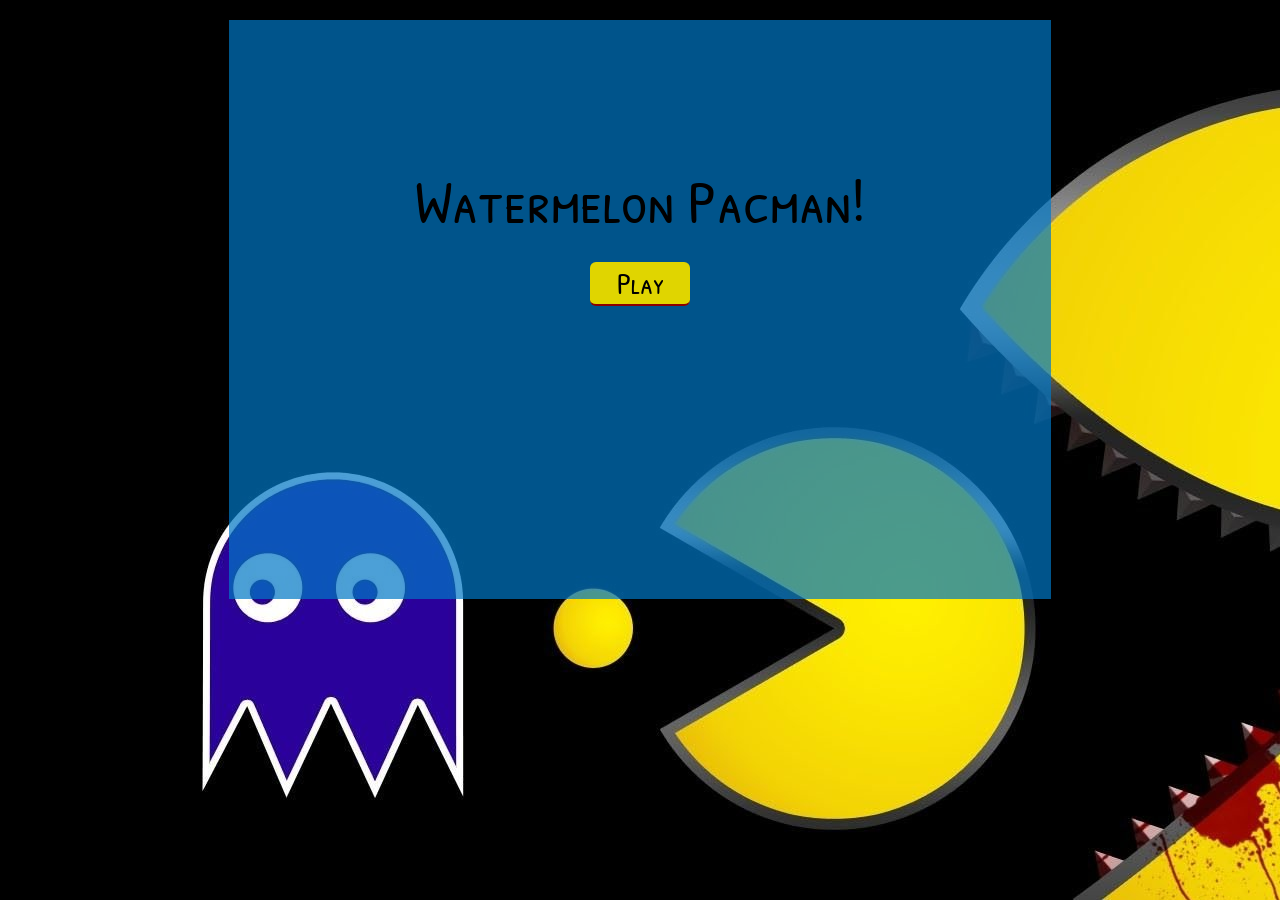
==== PacmanGame/index.html @ 25804844 "+rotate" ====
<!DOCTYPE html>
<html lang="en">
<head>
  <meta charset="UTF-8">
  <title>Packman</title>
  <link type="text/css" rel="stylesheet" href="css/main.css"/>
  <link href="https://fonts.googleapis.com/css?family=Patrick+Hand+SC" rel="stylesheet">
</head>
<body>
  <div id="game_start">
    <div class="name_game">Watermelon Pacman!</div>
    <button class="button" type="button" onclick="noneStart()">Play</button>
  </div>
  <div id="game_over">
    <div class="game_over_element">You won!</div>
    <div class="game_over_score">Score 12</div>
    <img class="melon" src="image/game_over_image.png">
  </div>
  <canvas id="canvas"></canvas>
  <script src="js/pacmanAnimation.js"></script>
  <script src="js/input.js"></script>
</body>
</html>
---- PacmanGame/css/main.css ----
canvas {
    border: 3px double black;
    display: block;
    margin: 0 auto;
    margin-top: 20px;
}

body {
    margin: 0;
    padding: 0;
    background: url("../image/background.jpg")
}

#game_over {
    background-color: rgba(0, 120, 199, 0.7);
    width: 822px;
    height: 579px;
    display: block;
    margin: 0 auto;
    text-align: center;
    margin-top: 20px;
}

.game_over_element {
    font-family: 'Patrick Hand SC', cursive;
    font-size: 90px;
    position: relative;
    top: 180px;

}

.game_over_score {
    font-family: 'Patrick Hand SC', cursive;
    font-size: 60px;
    position: relative;
    top: 180px;
}

.melon {
    position: relative;
    top: 190px;
}

#game_start {
    background-color: rgba(0, 120, 199, 0.7);
    width: 822px;
    height: 579px;
    display: block;
    margin: 0 auto;
    text-align: center;
    margin-top: 20px;
}

.name_game {
    font-family: 'Patrick Hand SC', cursive;
    font-size: 60px;
    position: relative;
    top: 140px;
}

.button {
    margin-top: 10px;
    font-family: 'Patrick Hand SC', cursive;
    font-size: 30px;
    border: none;
    border-radius: 6px;
    background-color: rgba(224, 213, 0, 1);
    width: 100px;
    border-bottom: 2px solid darkred;
    position: relative;
    top: 150px;
}
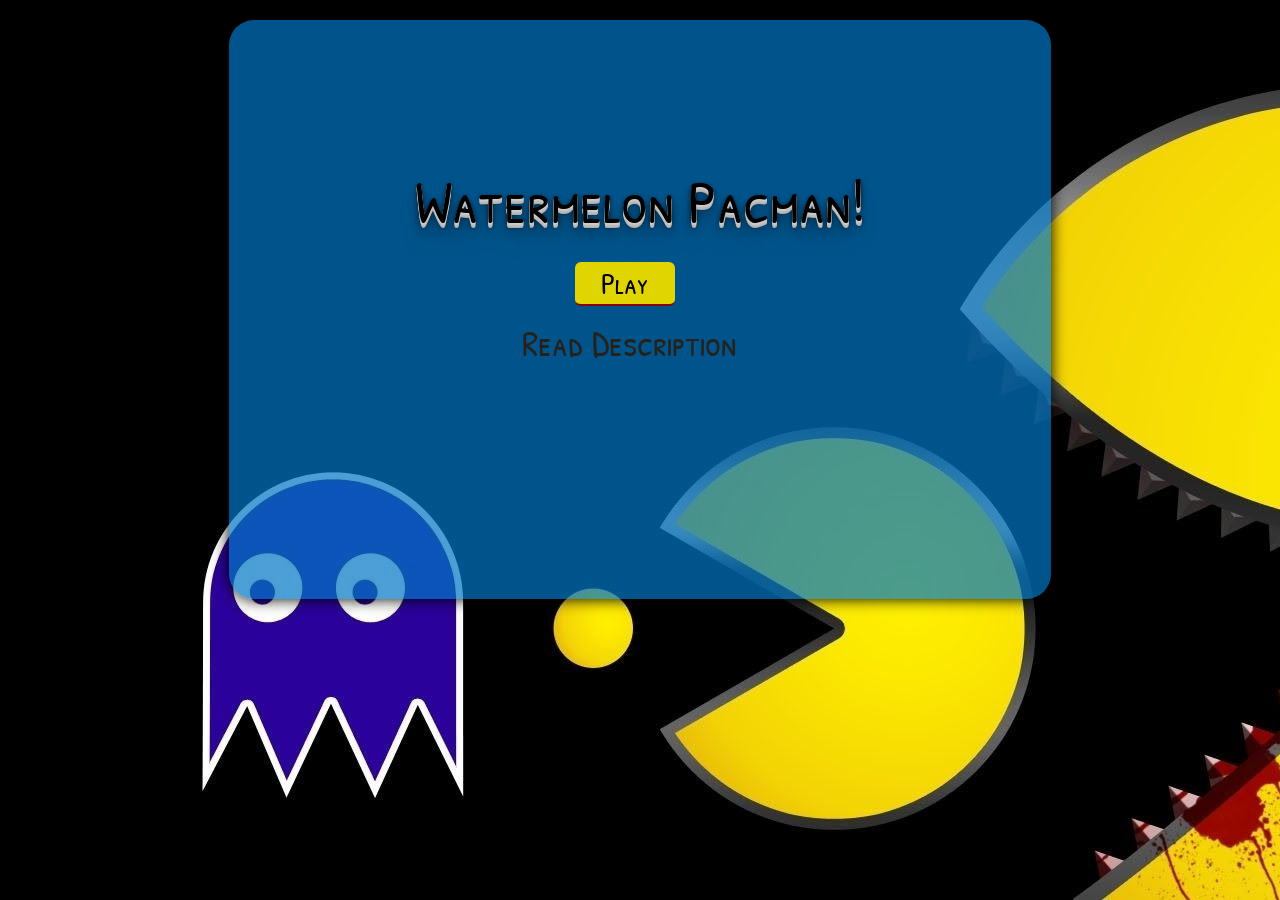
==== commit dc7222c8: "описание и убрала ошибки бонусного режима" ====
--- a/PacmanGame/index.html
+++ b/PacmanGame/index.html
@@ -7,16 +7,44 @@
   <link href="https://fonts.googleapis.com/css?family=Patrick+Hand+SC" rel="stylesheet">
 </head>
 <body>
-  <div id="game_start">
+  <div class="wrapper">
+    <div id="descriptionWindow">
+      <h1 class="title">Watermelon Pacman</h1>
+      <a id="closeButton"><img src="image/button_close.png"></a>
+      <div class="clear"></div>
+      <p class="description_window_text">Пакман - круглое желтое существо, наделенное таким же желтым обаянием.
+        Управлять им можно при помощи стрелок на клавиатуре.
+      </p>
+      <p class="description_window_text">
+        Цель игры - съесть всю еду, набрав как можно больше очков, избегая привидений.
+        При съедании груши привидения становятся на некоторое время не активны и их тоже можно есть,
+        зарабатывая дополнительные очки.
+      </p>
+    </div>
+  </div>
+  <div id="game_start" class="common_styles">
     <div class="name_game">Watermelon Pacman!</div>
-    <button class="button" type="button" onclick="noneStart()">Play</button>
+    <button id="startButton" class="button" type="button">Play</button>
+    <a href="#" id="description">Read Description</a>
   </div>
-  <div id="game_over">
-    <div class="game_over_element">You won!</div>
-    <div class="game_over_score">Score 12</div>
+  <div id="game_over_won" class="common_styles">
+    <div class="game_over_element_won">You won!</div>
+    <div class="game_over_score">Score</div>
     <img class="melon" src="image/game_over_image.png">
   </div>
+  <div id="next_level" class="common_styles">
+    <div class="game_over_element_won">You won!</div>
+    <div class="game_over_score">Score</div>
+    <button id="nextLevel" class="next_level_button" type="button">Next Level</button>
+  </div>
+  <div id="game_over_loser" class="common_styles">
+    <div class="game_over_loser">Game Over</div>
+    <div class="game_over_score">Score</div>
+    <img class="melon" src="image/game_over_image.png">
+  </div>
+  <div id="getReadyBlock">Get Ready!</div>
   <canvas id="canvas"></canvas>
+  <script src="js/description.js"></script>
   <script src="js/pacmanAnimation.js"></script>
   <script src="js/input.js"></script>
 </body>
--- a/PacmanGame/css/main.css
+++ b/PacmanGame/css/main.css
@@ -1,6 +1,6 @@
 canvas {
     border: 3px double black;
-    display: block;
+    display: none;
     margin: 0 auto;
     margin-top: 20px;
 }
@@ -11,7 +11,114 @@
     background: url("../image/background.jpg")
 }
 
-#game_over {
+#getReadyBlock {
+    background-color: black;
+    color: white;
+    font-family: 'Patrick Hand SC', cursive;
+    font-size: 24px;
+    width: 94px;
+    height: 30px;
+    display: none;
+    position: absolute;
+    bottom: 400px;
+    z-index: 10000;
+    text-align: center;
+    top: 50%;
+    left: 50%;
+    margin-left: -42px;
+}
+
+#next_level {
+    background-color: rgba(0, 120, 199, 0.7);
+    width: 822px;
+    height: 579px;
+    display: none;
+    margin: 0 auto;
+    text-align: center;
+    margin-top: 20px;
+}
+
+.next_level_button
+{
+    width: 164px;
+    margin-top: 10px;
+    font-family: 'Patrick Hand SC', cursive;
+    font-size: 30px;
+    border: none;
+    border-radius: 6px;
+    background-color: rgba(224, 213, 0, 1);
+    border-bottom: 2px solid darkred;
+    position: relative;
+    top: 124px;
+    cursor: pointer;
+}
+
+#game_over_won {
+    background-color: rgba(0, 120, 199, 0.7);
+    width: 822px;
+    height: 579px;
+    display: none;
+    margin: 0 auto;
+    text-align: center;
+    margin-top: 20px;
+}
+
+.game_over_element_won {
+    font-family: 'Patrick Hand SC', cursive;
+    font-size: 90px;
+    position: relative;
+    top: 100px;
+
+}
+
+#game_over_loser {
+    background-color: rgba(0, 120, 199, 0.7);
+    width: 822px;
+    height: 579px;
+    display: none;
+    margin: 0 auto;
+    text-align: center;
+    margin-top: 20px;
+}
+
+.game_over_loser {
+    font-family: 'Patrick Hand SC', cursive;
+    font-size: 90px;
+    position: relative;
+    top: 112px;
+}
+
+.game_over_score {
+    font-family: 'Patrick Hand SC', cursive;
+    font-size: 60px;
+    position: relative;
+    top: 97px;
+    right: 30px;
+}
+
+.font_for_score {
+    font-family: 'Patrick Hand SC', cursive;
+    font-size: 60px;
+    position: relative;
+    margin-top: -71px;
+    margin-left: 160px;
+}
+
+.font_for_score_next_level {
+    font-family: 'Patrick Hand SC', cursive;
+    font-size: 60px;
+    position: relative;
+    margin-top: -36px;
+    margin-left: 160px;
+}
+
+.melon {
+    position: relative;
+    top: 112px;
+    right: -2px;
+}
+
+#game_start {
     background-color: rgba(0, 120, 199, 0.7);
     width: 822px;
     height: 579px;
@@ -21,34 +128,67 @@
     margin-top: 20px;
 }
 
-.game_over_element {
-    font-family: 'Patrick Hand SC', cursive;
-    font-size: 90px;
-    position: relative;
-    top: 180px;
-
-}
-
-.game_over_score {
-    font-family: 'Patrick Hand SC', cursive;
-    font-size: 60px;
-    position: relative;
-    top: 180px;
-}
-
-.melon {
-    position: relative;
-    top: 190px;
-}
-
-#game_start {
-    background-color: rgba(0, 120, 199, 0.7);
-    width: 822px;
-    height: 579px;
-    display: block;
-    margin: 0 auto;
-    text-align: center;
-    margin-top: 20px;
+.common_styles {
+    border-radius: 25px;
+    box-shadow: 0 0 15px;
+}
+
+.wrapper {
+    position: relative;
+    width: 500px;
+    margin: 0 auto;
+}
+
+#description {
+    font-family: 'Patrick Hand SC', cursive;
+    font-size: 36px;
+    position: relative;
+    top: 212px;
+    left: -63px;
+    color: #25221B;
+    text-decoration: none;
+}
+
+#description:hover {
+    text-decoration: underline;
+    color: #39352A;
+}
+
+#descriptionWindow {
+    font-family: 'Patrick Hand SC', cursive;
+    position: absolute;
+    z-index: 10000;
+    box-shadow: 0 0 15px;
+    width: 500px;
+    background-color: #78A2B7;
+    padding: 10px 10px 10px 10px;
+    border-radius: 12px;
+    top: 77px;
+    display: none;
+}
+
+.title {
+    text-align: center;
+    float: left;
+    width: 92%;
+    margin-bottom: 7px;
+}
+
+#closeButton {
+    width: 8%;
+    position: relative;
+    top: 8px;
+    cursor: pointer;
+}
+
+.clear {
+    clear: both;
+}
+
+.description_window_text {
+    text-indent: 15px;
+    font-size: 14px;
+    text-align: center;
 }
 
 .name_game {
@@ -56,6 +196,29 @@
     font-size: 60px;
     position: relative;
     top: 140px;
+    text-shadow: /*3px -2px 0; */
+    0 1px 0 #ccc,
+    0 2px 0 #c9c9c9,
+    0 3px 0 #bbb,
+    0 4px 0 #b9b9b9,
+    0 5px 0 #aaa,
+    0 6px 1px rgba(0,0,0,.1),
+    0 0 5px rgba(0,0,0,.1),
+    0 1px 3px rgba(0,0,0,.3),
+    0 3px 5px rgba(0,0,0,.2),
+    0 5px 10px rgba(0,0,0,.25),
+    0 10px 10px rgba(0,0,0,.2),
+    0 20px 20px rgba(0,0,0,.15);
+        /*    0 3px 0 #b2a98f,
+            0 14px 10px rgba(0,0,0,0.15),
+            0 24px 2px rgba(0,0,0,0.1),
+            0 34px 30px rgba(0,0,0,0.1); */
+
+
+}
+
+#startButton:hover {
+    opacity: 0.8;
 }
 
 .button {
@@ -69,4 +232,9 @@
     border-bottom: 2px solid darkred;
     position: relative;
     top: 150px;
-}+    cursor: pointer;
+}
+
+#startButton {
+    right: -94px;
+}
